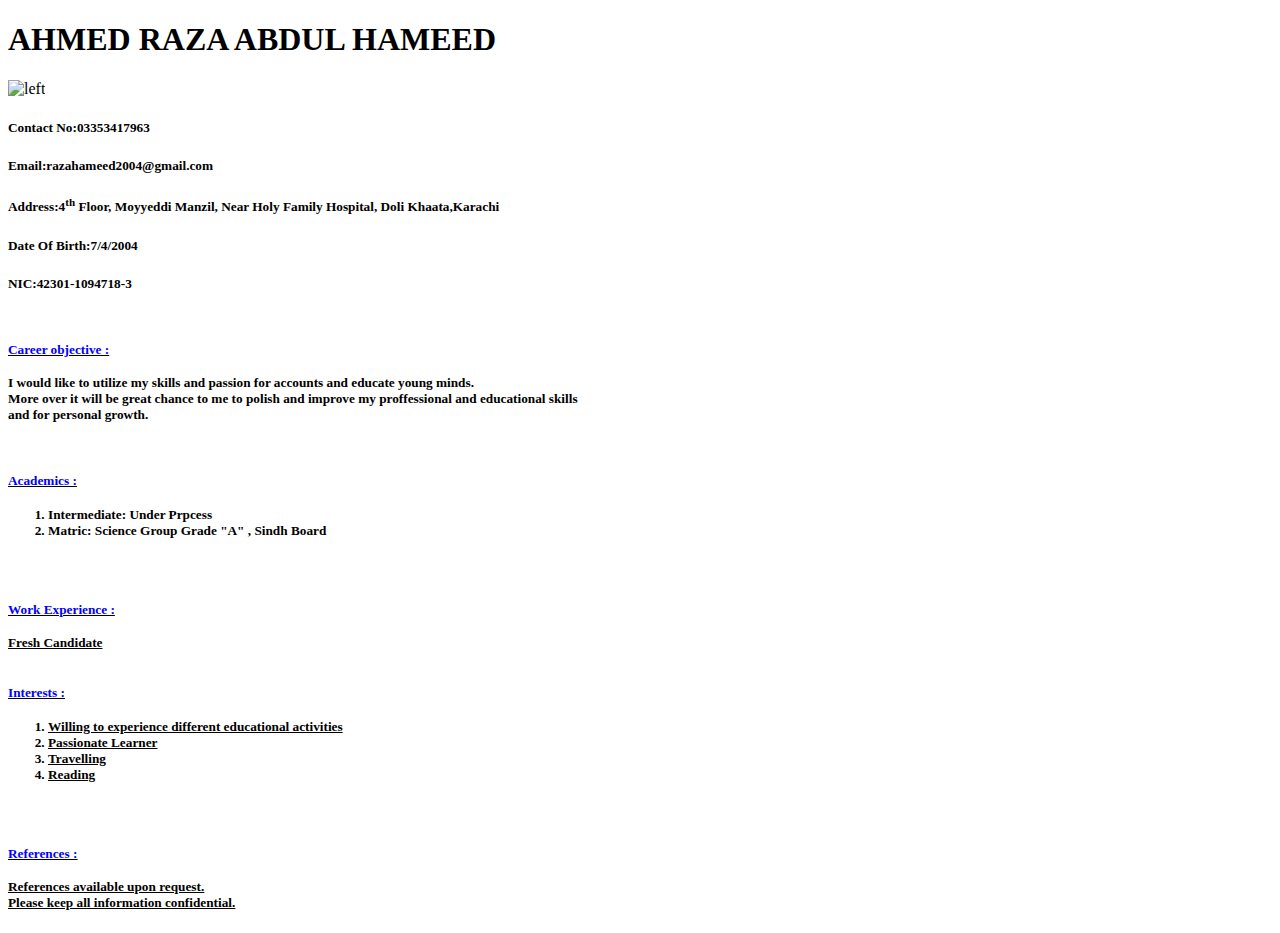
==== index.html @ 517b9cda "CV" ====
<!DOCTYPE html>
<html lang="en">
<head>
  <meta charset="UTF-8">
  <meta name="viewport" content="width=device-width, initial-scale=1.0">
  <title>Document</title>
</head>
<body>

<h1> AHMED RAZA ABDUL HAMEED<br> </H1>

    <img src="C:\Users\Lab01R06Pc41\Desktop\My-personal-Info\My photo.jpg" alt="left" width="150">

<H5> Contact No:03353417963 </h5>
<h5>  Email</b>:razahameed2004@gmail.com </h5>
<h5> Address</b>:4<sup>th</sup> Floor, Moyyeddi Manzil, Near Holy Family Hospital, Doli Khaata,Karachi</h5>
<h5> Date Of Birth</b>:7/4/2004</h5>
<h5> NIC</b>:42301-1094718-3 <br><br><br></h>


  <U><h4 style="color: blue;"> Career objective :  </H4></U>
    <p>I would like to utilize my skills and passion for accounts and educate young minds.<br> More over it will be great chance to me to polish and improve my proffessional and educational skills <br> and for personal growth.<br><br><br></p>

    <U><h4 style="color: blue;"> Academics :  </H4></U>
      <ol>
        <li>Intermediate: Under Prpcess</li>
        <li>Matric: Science Group Grade "A" , Sindh Board </li>
      </ol><br> <br>


      <U><h4 style="color: blue;"> Work Experience :  </H4>
      Fresh Candidate<br> <br>


      <U><h4 style="color: blue;"> Interests :  </H4></U>
        <ol>
          <li>Willing to experience different educational activities</li>
          <li>Passionate Learner</li>
          <li>Travelling</li>
          <li>Reading</li>
        </ol><br> <br>


        <U><h4 style="color: blue;"> References :  </H4></U>
        References available upon request.<br>
        Please keep all information confidential. 



</body>
</html>
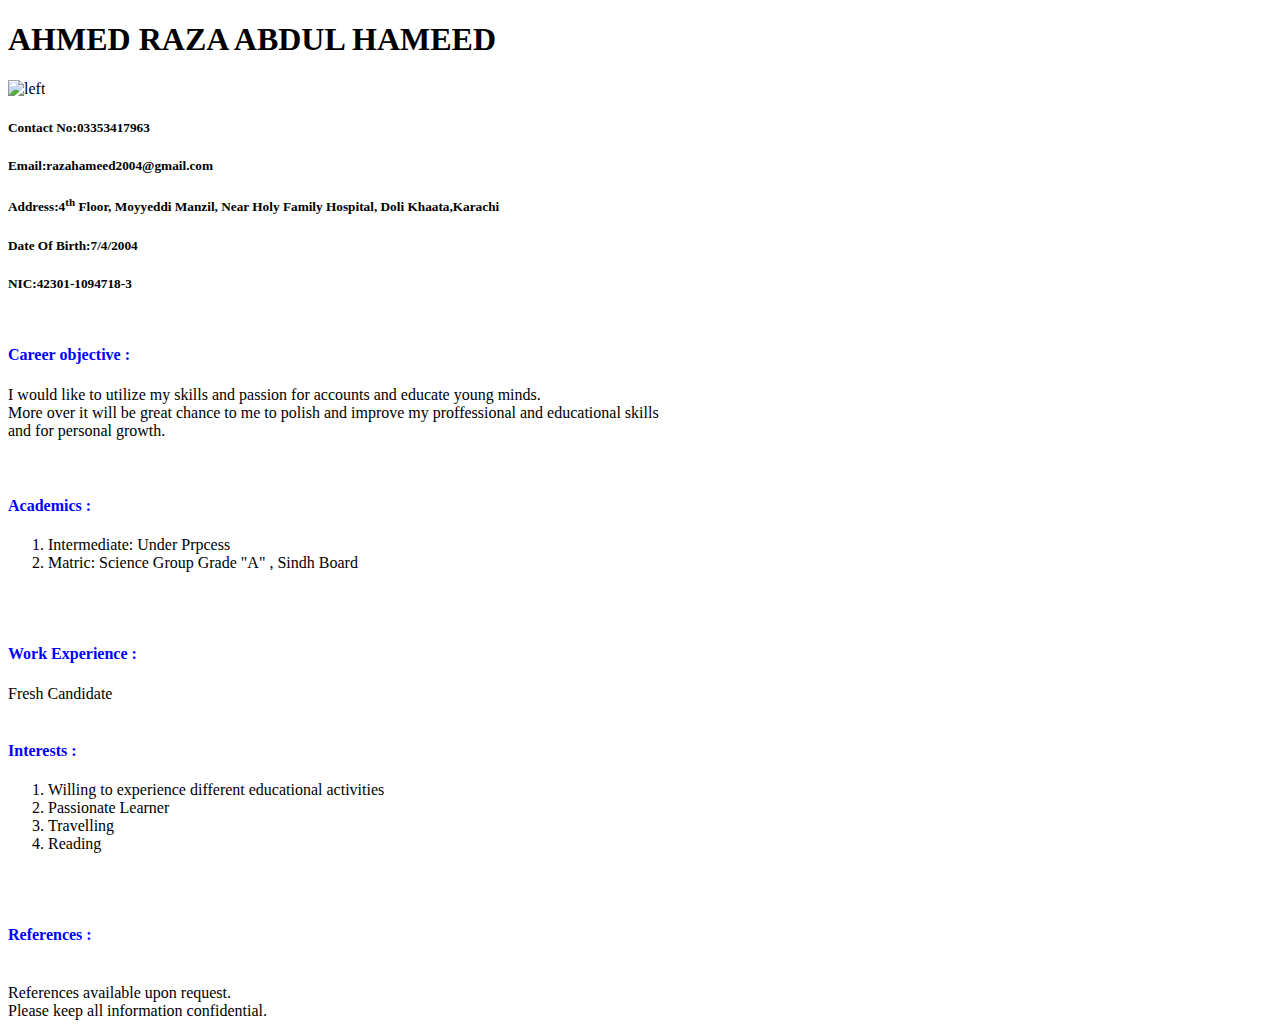
==== commit 5f2d704b: "CV" ====
--- a/index.html
+++ b/index.html
@@ -18,21 +18,21 @@
 <h5> NIC</b>:42301-1094718-3 <br><br><br></h>
 
 
-  <U><h4 style="color: blue;"> Career objective :  </H4></U>
+    <h4 style="color: blue;"> Career objective :  </H4>
     <p>I would like to utilize my skills and passion for accounts and educate young minds.<br> More over it will be great chance to me to polish and improve my proffessional and educational skills <br> and for personal growth.<br><br><br></p>
 
-    <U><h4 style="color: blue;"> Academics :  </H4></U>
+   <h4 style="color: blue;"> Academics :  </H4>
       <ol>
         <li>Intermediate: Under Prpcess</li>
         <li>Matric: Science Group Grade "A" , Sindh Board </li>
       </ol><br> <br>
 
 
-      <U><h4 style="color: blue;"> Work Experience :  </H4>
+      <h4 style="color: blue;"> Work Experience :  </H4>
       Fresh Candidate<br> <br>
 
 
-      <U><h4 style="color: blue;"> Interests :  </H4></U>
+      <h4 style="color: blue;"> Interests :  </H4>
         <ol>
           <li>Willing to experience different educational activities</li>
           <li>Passionate Learner</li>
@@ -41,7 +41,8 @@
         </ol><br> <br>
 
 
-        <U><h4 style="color: blue;"> References :  </H4></U>
+        <h4 style="color: blue;"> References :  </H4><br>
+
         References available upon request.<br>
         Please keep all information confidential. 
 
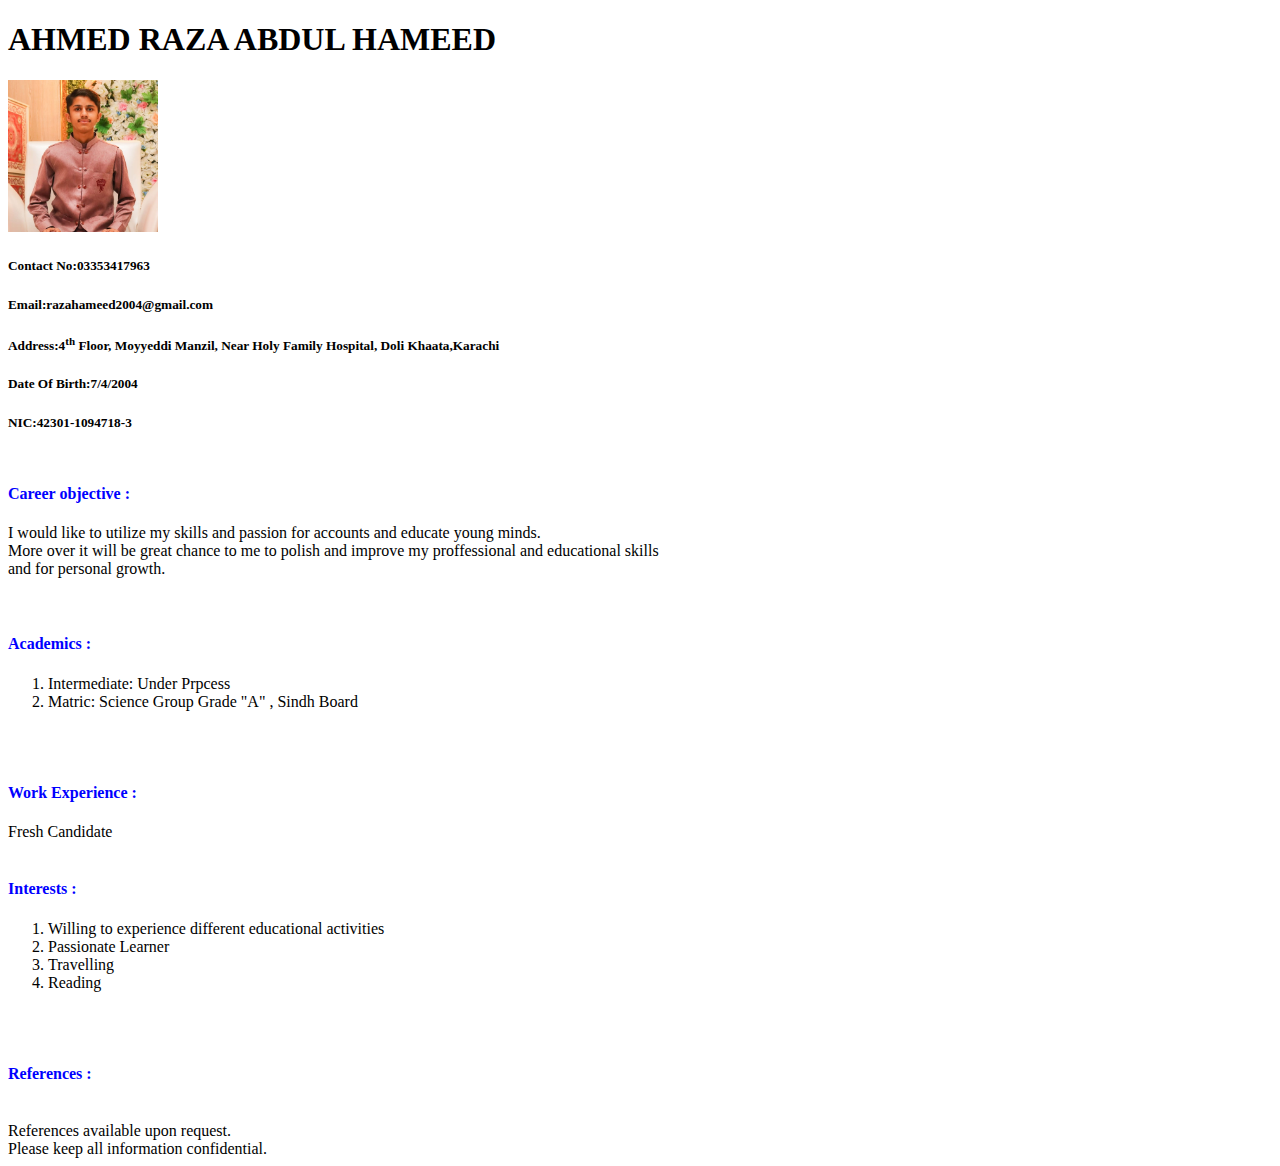
==== commit b99f28f2: "CV" ====
--- a/index.html
+++ b/index.html
@@ -9,7 +9,7 @@
 
 <h1> AHMED RAZA ABDUL HAMEED<br> </H1>
 
-    <img src="C:\Users\Lab01R06Pc41\Desktop\My-personal-Info\My photo.jpg" alt="left" width="150">
+    <img src="./My photo.jpg" alt="left" width="150">
 
 <H5> Contact No:03353417963 </h5>
 <h5>  Email</b>:razahameed2004@gmail.com </h5>
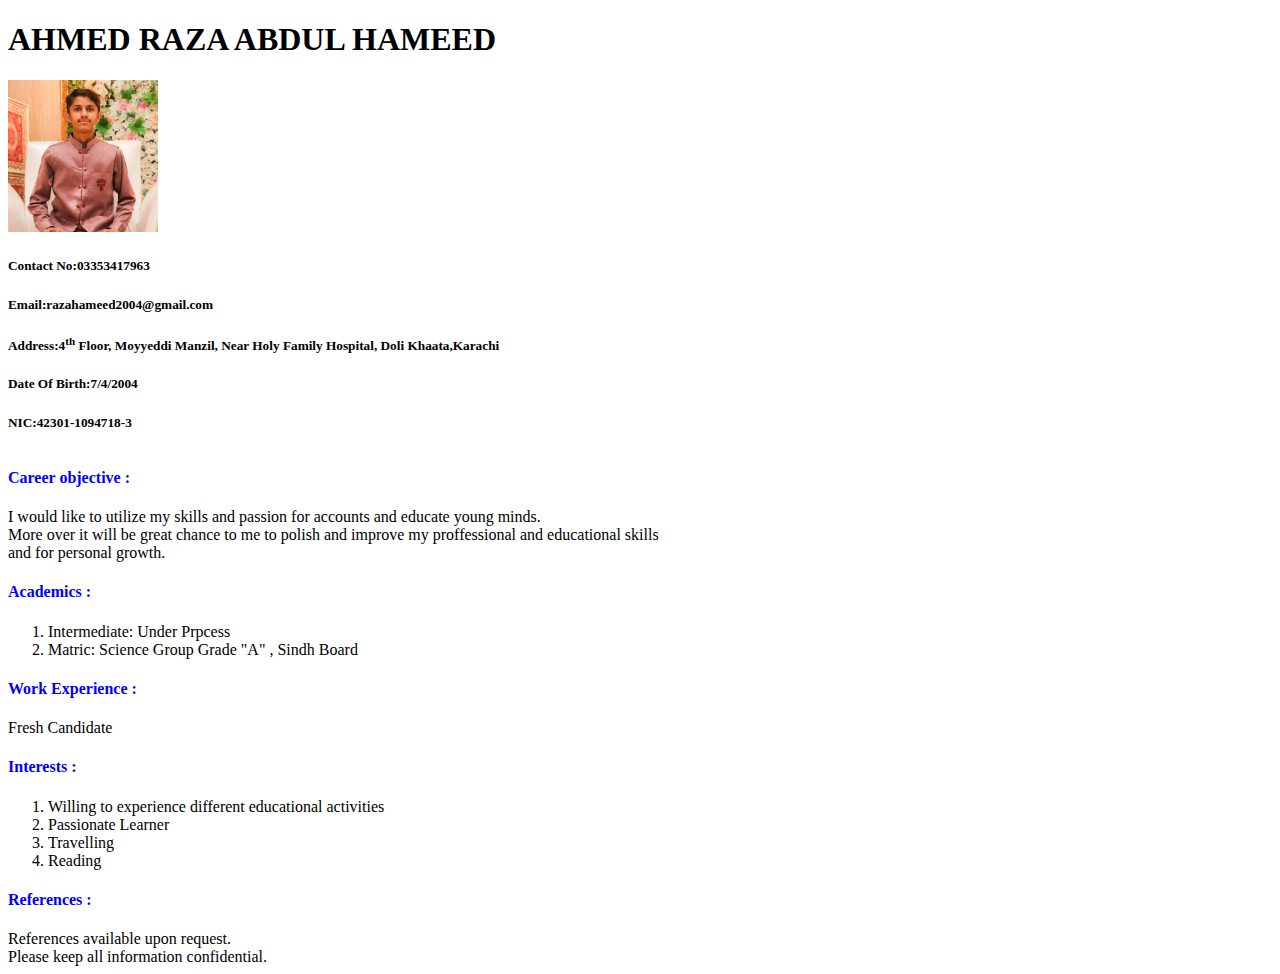
==== commit 28401775: "CV" ====
--- a/index.html
+++ b/index.html
@@ -15,21 +15,21 @@
 <h5>  Email</b>:razahameed2004@gmail.com </h5>
 <h5> Address</b>:4<sup>th</sup> Floor, Moyyeddi Manzil, Near Holy Family Hospital, Doli Khaata,Karachi</h5>
 <h5> Date Of Birth</b>:7/4/2004</h5>
-<h5> NIC</b>:42301-1094718-3 <br><br><br></h>
+<h5> NIC</b>:42301-1094718-3 <br><br></h>
 
 
     <h4 style="color: blue;"> Career objective :  </H4>
-    <p>I would like to utilize my skills and passion for accounts and educate young minds.<br> More over it will be great chance to me to polish and improve my proffessional and educational skills <br> and for personal growth.<br><br><br></p>
+    <p>I would like to utilize my skills and passion for accounts and educate young minds.<br> More over it will be great chance to me to polish and improve my proffessional and educational skills <br> and for personal growth.<br></p>
 
    <h4 style="color: blue;"> Academics :  </H4>
       <ol>
         <li>Intermediate: Under Prpcess</li>
         <li>Matric: Science Group Grade "A" , Sindh Board </li>
-      </ol><br> <br>
+      </ol>
 
 
       <h4 style="color: blue;"> Work Experience :  </H4>
-      Fresh Candidate<br> <br>
+      Fresh Candidate<br> 
 
 
       <h4 style="color: blue;"> Interests :  </H4>
@@ -38,12 +38,9 @@
           <li>Passionate Learner</li>
           <li>Travelling</li>
           <li>Reading</li>
-        </ol><br> <br>
-
-
-        <h4 style="color: blue;"> References :  </H4><br>
-
-        References available upon request.<br>
+        </ol>
+        <h4 style="color: blue;"> References :  </H4>
+         References available upon request.<br>
         Please keep all information confidential. 
 
 
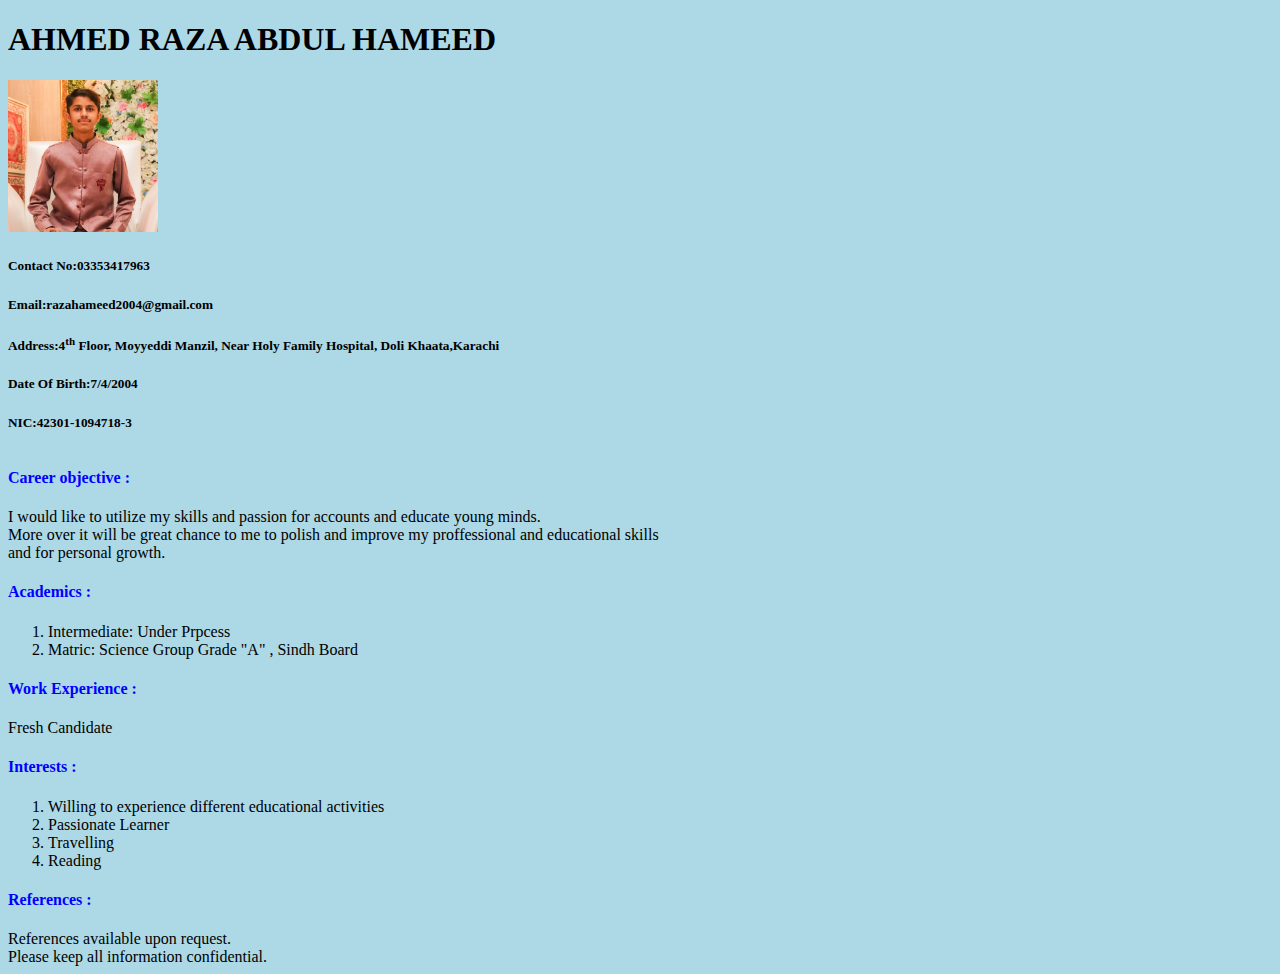
==== commit bcba98bf: "CV" ====
--- a/index.html
+++ b/index.html
@@ -4,7 +4,12 @@
   <meta charset="UTF-8">
   <meta name="viewport" content="width=device-width, initial-scale=1.0">
   <title>Document</title>
-</head>
+</head> 
+<style>
+ body {
+  background-color: lightblue;
+}
+</style>
 <body>
 
 <h1> AHMED RAZA ABDUL HAMEED<br> </H1>
